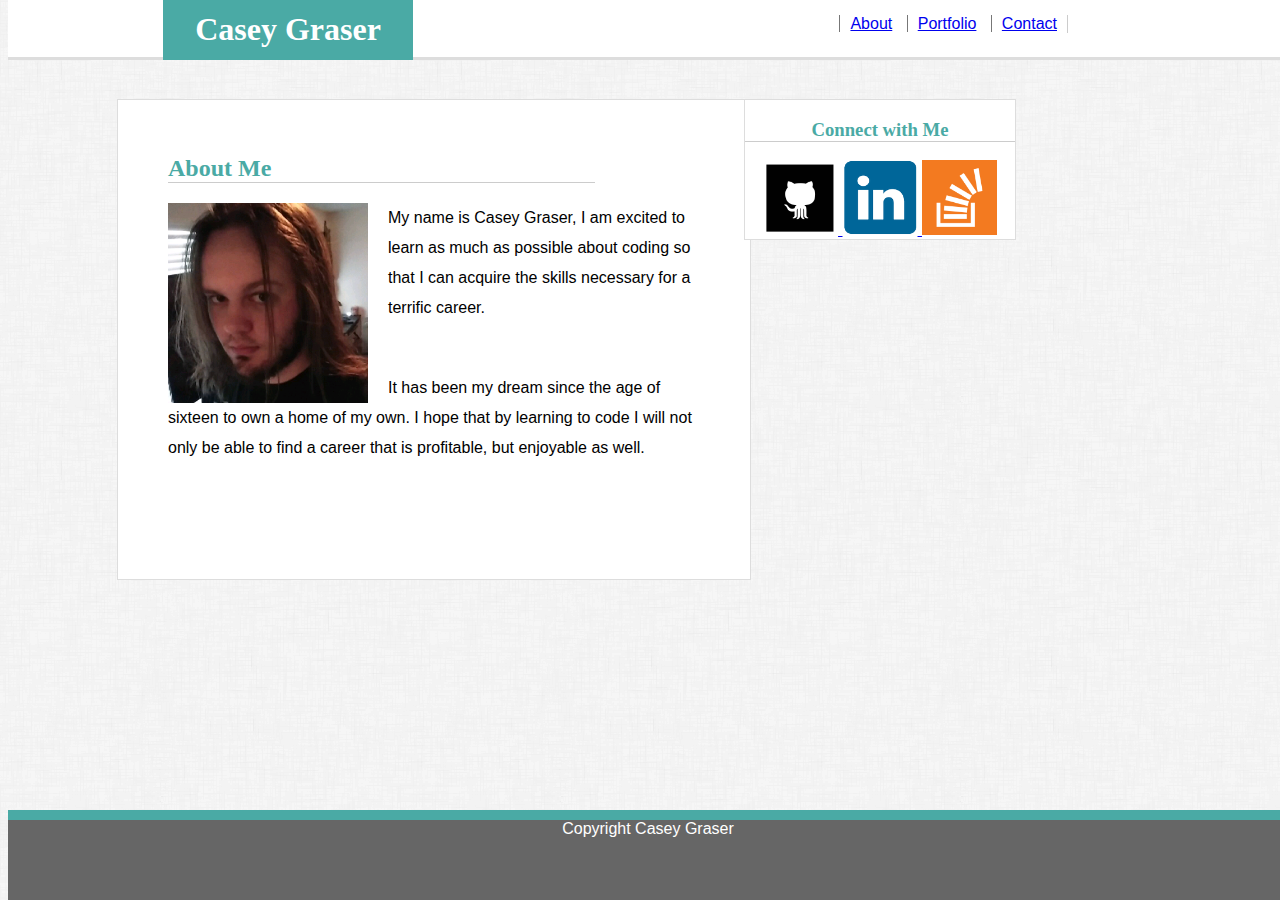
==== index.html @ f5c2d658 "first upload" ====
<!DOCTYPE html>
<html lang="en">

<head>
	<!-- <link rel="stylesheet" type="text/css" href="assets/css/reset.css"> -->
	<link rel="stylesheet" type="text/css" href="css/style.css">
	<meta charset="UTF-8">
	<meta name="viewport" content="width=device-width, initial-scale=1.0">
	<meta http-equiv="X-UA-Compatible" content="ie=edge">
	<title>About Me</title>
</head>

<body background="images/backgroundpicture.png">

	<header id="header">

		<div class="name">

			<h1>Casey Graser</h1>

		</div>

		<nav id="directory">

			<a href="index.html">About</a>

			<a href="portfolio.html">Portfolio</a>

			<a href="contact.html">Contact</a>

		</nav>

	</header>

	<div id="sideBar">

		<h3>Connect with Me</h3>

		<a href="https://github.com/Csgraser">
			<img src="images/githubicon.png" id="gitHubPicture">
		</a>

		<a href="https://www.linkedin.com/in/casey-graser-4b0937145/">
			<img src="images/linkedinicon.png" id="linkedInPicture">
		</a>

		<a href="https://stackoverflow.com/users/8493307/casey-graser?tab=profile">
			<img src="images/stackoverflowicon.png" id="stackOverFlowPicture">
		</a>

	</div>

	<div id="aboutMe">

		<h2>About Me</h2>

		<img src="images/Caseypic.png" id="profilePicture">

		<p>My name is Casey Graser, I am excited to learn as much as possible about coding so that I can acquire the skills necessary
			for a terrific career.
		</p>
		<br>
		<p>It has been my dream since the age of sixteen to own a home of my own. I hope that by learning to code I will not only
			be able to find a career that is profitable, but enjoyable as well.</p>
	</div>
	<footer>
		Copyright Casey Graser
	</footer>

</body>

</html>
---- css/style.css ----
*{
	box-sizing: border-box;

}

body{
	font: 16px 'Arial', 'Helvetica Neue', Helvetica, sans-serif;

}

h1 {
	font-family: 'Georgia', Times, 'Times New Roman', serif;
	color: #ffffff;
	position: relative;
	bottom: 10px;

}

h2 {
	z-index: 3;
	font-family: 'Georgia', Times, 'Times New Roman', serif;
	color: #4aaaa5;
	border-bottom: 1px solid #ccc;
	margin-top: 5px;
	margin-right: 105px;

}



h3 {
	font-family: 'Georgia', Times, 'Times New Roman', serif;
	color: #4aaaa5;
	border-bottom: 1px solid #ccc;

}

.name {
	background-color: #4aaaa5;
	margin-left: 155px;
	width: 250px;
	float: left;
	height: inherit;
	text-align: center;

}

#aboutMe{
	outline-style: solid;
	outline-width: 1px;
	background-size: 650px;
	background-color: #ffffff;
	margin-left: 110px;
	margin-top: 100px;
	width: 50%;
	padding: 50px;
	padding-bottom: 100px;
	border: 1px;
	border-style: block;
	outline-color: #dddddd;

}

p {
	font-family: 'Arial', 'Helvetica Neue', Helvetica, sans-serif;
	line-height: 30px;

}

#profilePicture {
	float: left;
	width: 200px;
	height: 200px;
	margin-right: 20px
	
}

#gitHubPicture{ 
	width: 75px;
	height: 75px;

}

#linkedInPicture{
	width: 75px;
	height: 75px;

}

#stackOverFlowPicture{
	width: 75px;
	height: 75px;

}

#sideBar{
	outline-style: solid;
	outline-color: #dddddd;
	outline-width: 1px;
	margin-right: 165px;
	color: #4aaaa5;
	text-align: center;
	position: fixed;
	background-color: #ffffff;
	width: 270px;
	right: 100px;
	top: 100px;

}

#directory{
	position: relative;
	color: #777777;
	float: right;
	bottom: 15px;
	right: 220px;
	top: 15px;
	border-right: 1px solid #ccc;

}

nav a{
	border-left: 1px solid #777777;
	height: 10px;
	width: 25px;
	padding: 0 10px;

}


#contact{
	outline-style: solid;
	outline-width: 1px;
	outline-color: #dddddd;
	background-size: 650px;
	background-color: #ffffff;
	margin-left: 110px;
	margin-top: 100px;
	width: 50%;
	padding: 50px;
	border: 1px;
	border-style: block;
	z-index: 3;
	font-family: 'Georgia', Times, 'Times New Roman', serif;
	border-bottom: 1px solid #ccc;

}

#header {
  z-index: 1;
	position: fixed;
  width: 100%;
  top: 0;
  height: 60px;
	background-color: #ffffff;
	border-bottom: 3px solid #dddddd;
  margin-bottom: 10px;
 
}

footer{
	color: #ffffff;
	background-color: #666666;
	border-top-style: solid;
	border-top-color: #4aaaa5;
	border-width: 10px;
	text-align: center;
	position: fixed;
	bottom: 0;
	width: 100%;
	height: 10%;

}

.portfolioImages{
	background-color: #ffffff;
	width: 650px;
	height: 460px;
	margin-left: 110px;
	margin-right: 470px;
	margin-top: 100px;
	outline-style: solid;
	outline-color: #dddddd;
	outline-width: 1px;
	

}

.placeHolderImg{
	margin-left: 50px;
	padding-right: 30px;
	padding-top: 90;
	width: 225px;
	display: inline-block;
	position: relative;

}

.photos{
	width: 225px;
	padding-top: 30px;
	margin-left: 15px;
}

.portfolioText{
position: absolute;
z-index: 3;
margin-left: 15px;
top: 160px;
background-color: #4aaaa5;
text-align: center;
width: 225px;
height: 40px;

}

#portfolioHeader{
	z-index: 3;
	font-family: 'Georgia', Times, 'Times New Roman', serif;
	color: #4aaaa5;
	border-bottom: 1px solid #ccc;
	margin-top: 5px;
	margin-left: 65px;
	margin-right: 75px;
}

#message{
	width: 585px;
	height: 200px;

}

#contactBoxes{
	width: 585px;

}

#submitButton{
	color: white;
	background-color: #4aaaa5;
	width: 100px;
	height: 50px;
}

@media screen and (max-width: 980px) {

	.name {
    background-color: #4aaaa5;
    margin-left: 90px;
    width: 250px;
    float: left;
    height: inherit;
    text-align: center;
}

#directory {
	position: relative;
	color: #777777;
	float: right;
	bottom: 15px;
	right: 100px;
	top: 15px;
	border-right: 1px solid #ccc;
	background-color: white;
}

#sideBar {
	outline-style: solid;
	outline-color: #dddddd;
	outline-width: 1px;
	margin-right: 165px;
	color: #4aaaa5;
	text-align: center;
	position: fixed;
	background-color: #ffffff;
	width: 270px;
	right: -100px;
	top: 100px;
}

#aboutMe {
	outline-style: solid;
	outline-width: 1px;
	background-size: 650px;
	background-color: #ffffff;
	margin-left: 80px;
	margin-top: 100px;
	width: 50%;
	padding: 50px;
	padding-bottom: 100px;
	border: 1px;
	outline-color: #dddddd;
}

.portfolioImages {
	background-color: #ffffff;
	height: 460px;
	margin-left: 110px;
	margin-right: 470px;
	margin-top: 100px;
	outline-style: solid;
	outline-color: #dddddd;
	outline-width: 1px;
	width: 40%;
}

.placeHolderImg {
	margin-left: 63px;
	padding-right: 30px;
	padding-top: 90;
	width: 225px;
	display: inline-block;
	position: relative;
}

#contact {
	outline-style: solid;
	outline-width: 1px;
	outline-color: #dddddd;
	background-size: 650px;
	background-color: #ffffff;
	margin-left: 110px;
	margin-top: 100px;
	width: 50%;
	padding: 50px;
	border: 1px;
	z-index: 3;
	font-family: 'Georgia', Times, 'Times New Roman', serif;
	border-bottom: 1px solid #ccc;
}

#contactBoxes {
	width: 380px;
}

#message {
	width: 380px;
	height: 200px;
}

}

@media screen and (max-width: 768px) {

	#directory {
    position: relative;
    color: #777777;
    float: right;
    bottom: 15px;
    right: 40px;
    top: 15px;
		border-right: 1px solid #ccc;
		background-color: white;
}

h1 {
	font-family: 'Georgia', Times, 'Times New Roman', serif;
	color: #ffffff;
	position: relative;
	bottom: 10px;
	left: -5px;
}

.name {
	background-color: #4aaaa5;
	margin-left: 16px;
	width: 250px;
	float: left;
	height: inherit;
	text-align: center;
}

#aboutMe {
	outline-style: solid;
	outline-width: 1px;
	background-size: 650px;
	background-color: #ffffff;
	margin-top: 100px;
	padding: 50px;
	padding-bottom: 65px;
	border: 1px;
	outline-color: #dddddd;
	width: auto;
	margin-left: 0px;
}
#sideBar {
	outline-style: solid;
	outline-color: #dddddd;
	outline-width: 1px;
	margin-right: 165px;
	color: #4aaaa5;
	text-align: center;
	position: fixed;
	background-color: #ffffff;
	width: 749px;
	right: -157px;
	top: 535px;
	margin-top: 45px;
}

.portfolioImages {
	background-color: #ffffff;
	width: 100%;
	height: 460px;
	margin-right: 470px;
	margin-top: 100px;
	outline-style: solid;
	outline-color: #dddddd;
	outline-width: 1px;
	margin-left: 0px;
}

.placeHolderImg {
	margin-left: 90px;
	padding-right: 30px;
	width: 225px;
	display: inline-block;
	position: relative;
}

#contact {
	outline-style: solid;
	outline-width: 1px;
	outline-color: #dddddd;
	background-size: 650px;
	background-color: #ffffff;
	margin-top: 100px;
	width: 100%;
	padding: 10px;
	border: 1px;
	z-index: 3;
	font-family: 'Georgia', Times, 'Times New Roman', serif;
	border-bottom: 1px solid #ccc;
	margin-left: auto;
}
#contactBoxes {
	width: 730px;
}

#message {
	width: 730px;
	height: 200px;
}

h2 {
	z-index: 3;
	font-family: 'Georgia', Times, 'Times New Roman', serif;
	color: #4aaaa5;
	border-bottom: 1px solid #ccc;
	margin-top: 5px;
	margin-right: 105px;
}

}

@media screen and (max-width: 640px) {
	#directory {
    position: relative;
    color: #777777;
    float: right;
    bottom: 15px;
    right: 220px;
    top: 15px;
		border-right: 1px solid #ccc;
		background-color: white;
}

.name {
	background-color: #4aaaa5;
	margin-left: -10px;
	width: 100%;
	height: inherit;
	text-align: center;
}

#aboutMe {
	outline-style: solid;
	outline-width: 1px;
	background-size: 650px;
	background-color: #ffffff;
	margin-top: 100px;
	border: 1px;
	outline-color: #dddddd;
	padding-bottom: 0px;
}

#sideBar {
	outline-style: solid;
	outline-color: #dddddd;
	outline-width: 1px;
	color: #4aaaa5;
	text-align: center;
	position: fixed;
	background-color: #ffffff;
	width: 624px;
	right: -157px;
	top: 480px;

}

.portfolioImages {
	background-color: #ffffff;
	width: 620px;
	height: auto;
	margin-top: 100px;
	outline-style: solid;
	outline-color: #dddddd;
	outline-width: 1px;
}

.placeHolderImg {
	margin-left: 180px;
	padding-right: 30px;
	display: inline-block;
	position: relative;
}

#contact {
	outline-style: solid;
	outline-width: 1px;
	outline-color: #dddddd;
	background-size: 650px;
	background-color: #ffffff;
	margin-top: 100px;
	width: 100%;
	padding: 10px;
	border: 1px;
	z-index: 3;
	font-family: 'Georgia', Times, 'Times New Roman', serif;
	border-bottom: 1px solid #ccc;
	margin-left: 0px;
}

#contactBoxes {
	width: 600px;
}

#message {
	width: 600px;
	height: 140px;
}

h2 {
	z-index: 3;
	font-family: 'Georgia', Times, 'Times New Roman', serif;
	color: #4aaaa5;
	border-bottom: 1px solid #ccc;
	margin-top: 5px;
	margin-right: 5px;
}
}
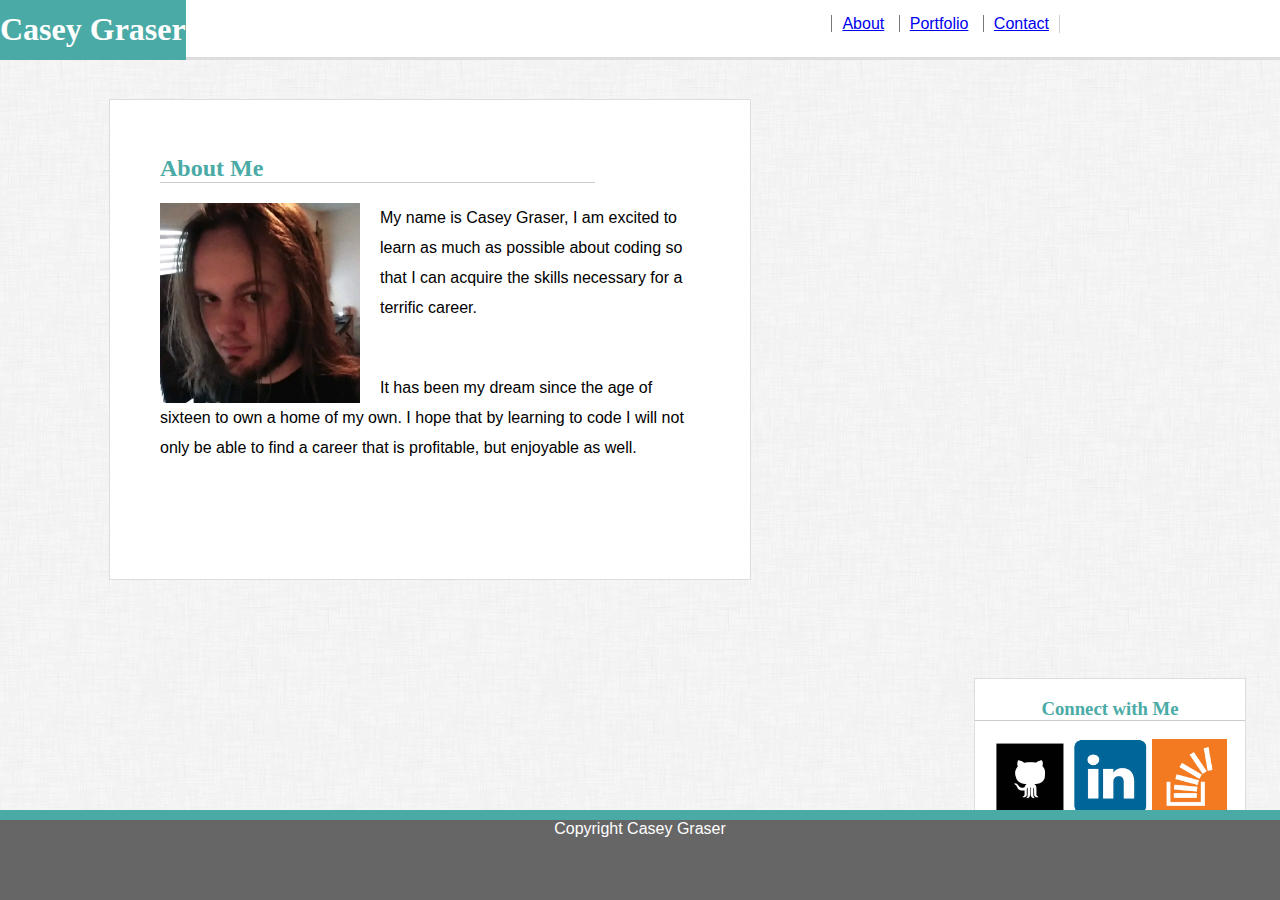
==== commit 3b7af91e: "final upload" ====
--- a/index.html
+++ b/index.html
@@ -32,6 +32,22 @@
 
 	</header>
 
+
+
+	<div id="aboutMe">
+
+		<h2>About Me</h2>
+
+		<img src="images/Caseypic.png" id="profilePicture">
+
+		<p>My name is Casey Graser, I am excited to learn as much as possible about coding so that I can acquire the skills necessary
+			for a terrific career.
+		</p>
+		<br>
+		<p>It has been my dream since the age of sixteen to own a home of my own. I hope that by learning to code I will not only
+			be able to find a career that is profitable, but enjoyable as well.</p>
+	</div>
+
 	<div id="sideBar">
 
 		<h3>Connect with Me</h3>
@@ -49,20 +65,6 @@
 		</a>
 
 	</div>
-
-	<div id="aboutMe">
-
-		<h2>About Me</h2>
-
-		<img src="images/Caseypic.png" id="profilePicture">
-
-		<p>My name is Casey Graser, I am excited to learn as much as possible about coding so that I can acquire the skills necessary
-			for a terrific career.
-		</p>
-		<br>
-		<p>It has been my dream since the age of sixteen to own a home of my own. I hope that by learning to code I will not only
-			be able to find a career that is profitable, but enjoyable as well.</p>
-	</div>
 	<footer>
 		Copyright Casey Graser
 	</footer>
--- a/css/style.css
+++ b/css/style.css
@@ -5,7 +5,7 @@
 
 body{
 	font: 16px 'Arial', 'Helvetica Neue', Helvetica, sans-serif;
-
+	margin: 0;
 }
 
 h1 {
@@ -37,11 +37,10 @@
 
 .name {
 	background-color: #4aaaa5;
-	margin-left: 155px;
-	width: 250px;
 	float: left;
 	height: inherit;
 	text-align: center;
+
 
 }
 
@@ -93,19 +92,18 @@
 
 }
 
-#sideBar{
-	outline-style: solid;
-	outline-color: #dddddd;
-	outline-width: 1px;
-	margin-right: 165px;
-	color: #4aaaa5;
-	text-align: center;
-	position: fixed;
+#sideBar {
+	outline-style: solid;
+	outline-color: #dddddd;
+	outline-width: 1px;
+	margin-right: 35px;
+	color: #4aaaa5;
+	text-align: center;
 	background-color: #ffffff;
 	width: 270px;
-	right: 100px;
-	top: 100px;
-
+	right: 0px;
+	float: right;
+	margin-top: 100px;
 }
 
 #directory{
@@ -143,6 +141,8 @@
 	z-index: 3;
 	font-family: 'Georgia', Times, 'Times New Roman', serif;
 	border-bottom: 1px solid #ccc;
+	display: block;
+	float: left;
 
 }
 
@@ -169,13 +169,13 @@
 	bottom: 0;
 	width: 100%;
 	height: 10%;
-
+	z-index: 4;
 }
 
 .portfolioImages{
 	background-color: #ffffff;
 	width: 650px;
-	height: 460px;
+	height: 100%;
 	margin-left: 110px;
 	margin-right: 470px;
 	margin-top: 100px;
@@ -246,8 +246,6 @@
 
 	.name {
     background-color: #4aaaa5;
-    margin-left: 90px;
-    width: 250px;
     float: left;
     height: inherit;
     text-align: center;
@@ -263,19 +261,17 @@
 	border-right: 1px solid #ccc;
 	background-color: white;
 }
-
 #sideBar {
 	outline-style: solid;
 	outline-color: #dddddd;
 	outline-width: 1px;
-	margin-right: 165px;
-	color: #4aaaa5;
-	text-align: center;
-	position: fixed;
+	margin-right: 35px;
+	color: #4aaaa5;
+	text-align: center;
 	background-color: #ffffff;
 	width: 270px;
 	right: -100px;
-	top: 100px;
+	float: right;
 }
 
 #aboutMe {
@@ -290,18 +286,21 @@
 	padding-bottom: 100px;
 	border: 1px;
 	outline-color: #dddddd;
+	display: block;
+	float: left;
 }
 
 .portfolioImages {
 	background-color: #ffffff;
-	height: 460px;
-	margin-left: 110px;
-	margin-right: 470px;
+	height: 100%;
+	margin-left: 0px;
+	margin-right: 0px;
 	margin-top: 100px;
 	outline-style: solid;
 	outline-color: #dddddd;
 	outline-width: 1px;
 	width: 40%;
+	float: left;
 }
 
 .placeHolderImg {
@@ -327,6 +326,16 @@
 	z-index: 3;
 	font-family: 'Georgia', Times, 'Times New Roman', serif;
 	border-bottom: 1px solid #ccc;
+}
+
+.portfolioText {
+	z-index: 3;
+	margin-left: 15px;
+	top: 160px;
+	background-color: #4aaaa5;
+	text-align: center;
+	width: 225px;
+	height: 40px;
 }
 
 #contactBoxes {
@@ -363,8 +372,6 @@
 
 .name {
 	background-color: #4aaaa5;
-	margin-left: 16px;
-	width: 250px;
 	float: left;
 	height: inherit;
 	text-align: center;
@@ -387,23 +394,20 @@
 	outline-style: solid;
 	outline-color: #dddddd;
 	outline-width: 1px;
-	margin-right: 165px;
-	color: #4aaaa5;
-	text-align: center;
-	position: fixed;
-	background-color: #ffffff;
-	width: 749px;
-	right: -157px;
-	top: 535px;
-	margin-top: 45px;
-}
-
+	color: #4aaaa5;
+	text-align: center;
+	background-color: #ffffff;
+	width: 100%;
+	right: -166px;
+	top: -25px;
+	margin-bottom: 85px;
+}
 .portfolioImages {
 	background-color: #ffffff;
 	width: 100%;
-	height: 460px;
+	height: 485px;
 	margin-right: 470px;
-	margin-top: 100px;
+	margin-top: 70px;
 	outline-style: solid;
 	outline-color: #dddddd;
 	outline-width: 1px;
@@ -454,6 +458,16 @@
 }
 
 @media screen and (max-width: 640px) {
+
+	#header {
+    z-index: 1;
+    position: static;
+		width: 100%;
+    height: 60px;
+    background-color: #ffffff;
+    border-bottom: 3px solid #dddddd;
+    margin-bottom: 10px;
+}
 	#directory {
     position: relative;
     color: #777777;
@@ -467,10 +481,9 @@
 
 .name {
 	background-color: #4aaaa5;
-	margin-left: -10px;
-	width: 100%;
 	height: inherit;
 	text-align: center;
+	width: 100%;
 }
 
 #aboutMe {
@@ -490,12 +503,14 @@
 	outline-width: 1px;
 	color: #4aaaa5;
 	text-align: center;
-	position: fixed;
-	background-color: #ffffff;
-	width: 624px;
-	right: -157px;
-	top: 480px;
-
+	background-color: #ffffff;
+	width: 100%;
+	right: 0px;
+	top: 0px;
+	position: relative;
+	margin: 90px 10px;
+	padding: 0 10px 10px;
+	margin-top: 90px;
 }
 
 .portfolioImages {
@@ -506,6 +521,7 @@
 	outline-style: solid;
 	outline-color: #dddddd;
 	outline-width: 1px;
+	margin-bottom: 15px;
 }
 
 .placeHolderImg {
@@ -548,4 +564,14 @@
 	margin-top: 5px;
 	margin-right: 5px;
 }
+
+.portfolioText {
+	z-index: 3;
+	margin-left: 15px;
+	top: 160px;
+	background-color: #4aaaa5;
+	text-align: center;
+	width: 225px;
+	height: 40px;
+}
 }